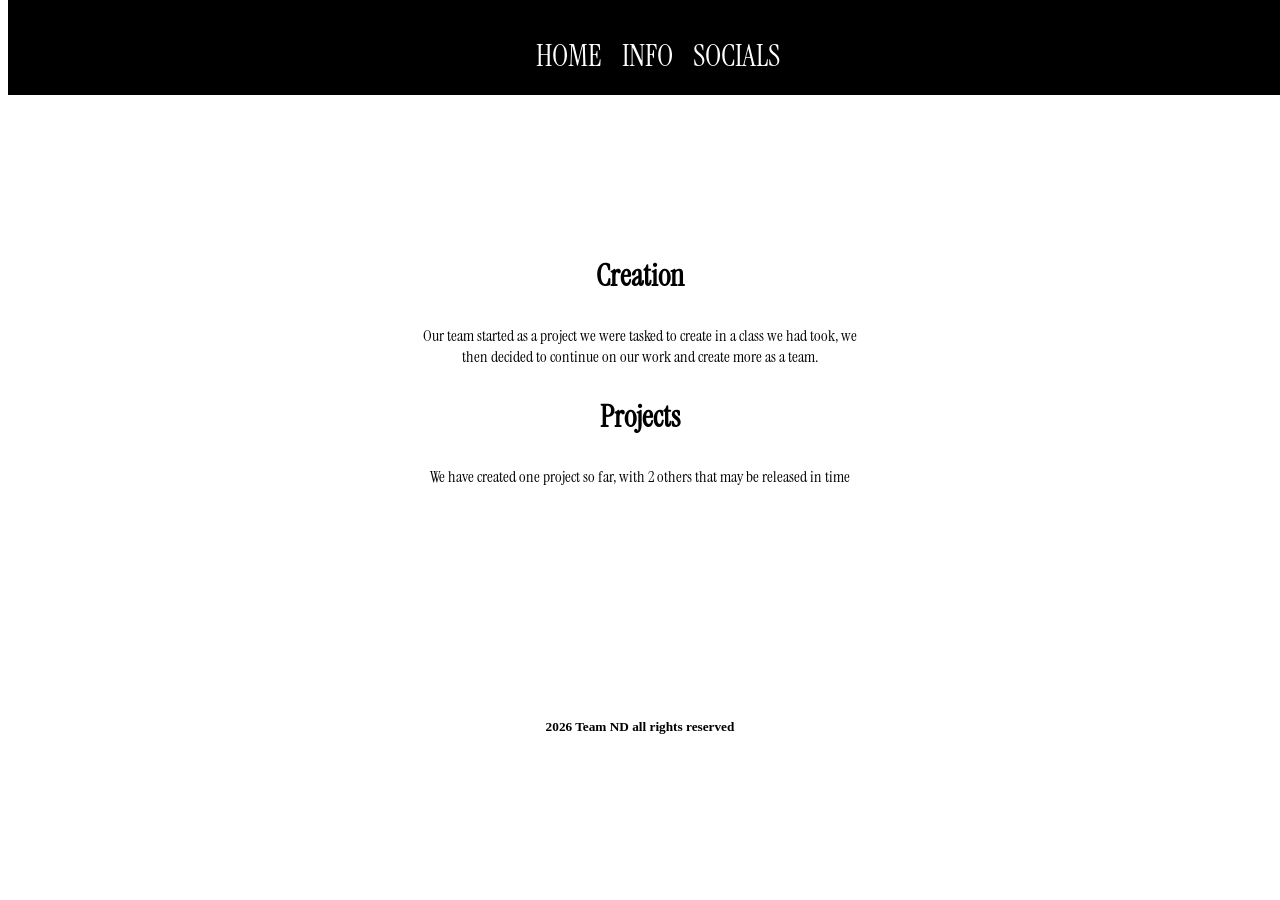
==== info.html @ 8ff18eb7 "RAHHHH nakskbndka" ====
<html>
    <head>
        <title>Team ND</title>
        <link rel="stylesheet" href="style.css">
    </head>
    <body>
        <nav>   
            <ul>
                <li><a href="index.html">HOME</a></li>
                <li><a href="info.html">INFO</a></li>
                <li><a href="https://youtube.com/@Studio_GPB" target="_blank">SOCIALS</a></li>
            </ul>
            
        </nav>
        <p class="space"><br><br><br></p>
        <p class="bigone">Creation</p>
        <p>Our team started as a project we were tasked to create in a class we had took, we <br>then decided to continue on our work and create more as a team.</p>
        <p class="bigone">Projects</p>
        <p>We have created one project so far, with 2 others that may be released in time</p>
        <p class="space"><br><br></p>
        <h5>2026 Team ND all rights reserved</h5>
        
    </body>
</html>
---- style.css ----
@import url("https://fonts.googleapis.com/css2?family=Instrument+Serif:ital@0;1&display=swap");
h1 {
    text-align:center;
    margin-top: 100px;
    font-size: 50px;
}

nav, ul {
    list-style-type: none;
    padding:10px 10px 10px 10px;
    overflow: hidden;
    background-color: cadetblue;
    display:flex;
    justify-content: center;
    position:fixed;
    top:0;
    width:100%;
}

nav, ul, li, a {
    
    color: rgb(255, 255, 255);
    text-align: center;
    padding: 14px, 16px;
    text-decoration: none;
    

}
nav, ul, li, a:hover {
    background-color: rgb(0, 0, 0);
}
.logo{
    width: order;
    height: 40px;
    text-align:left;
    z-index: 10;
}
nav, h1, p {
    font-family: "Instrument Serif";
}
ul, li {
    float:left;
    color: white;
}
a:active {
    background-color: rgb(0, 0, 54);
}

p {
    text-align:center;
}
li {
    margin: 10px;
}
.bigone {
    font-size: 30px;
    font-weight:bold;
}
.images {
    margin: 10px;
    text-align: center;
}
img {
    text-align: center;
    height:250px;
}
div {
    text-align: center;
}
.space {
    font-size: 50px;
}
h5 {
    text-align: center;
}
h2 {
    text-align: center;
}
a {
    font-size: 30px;
}
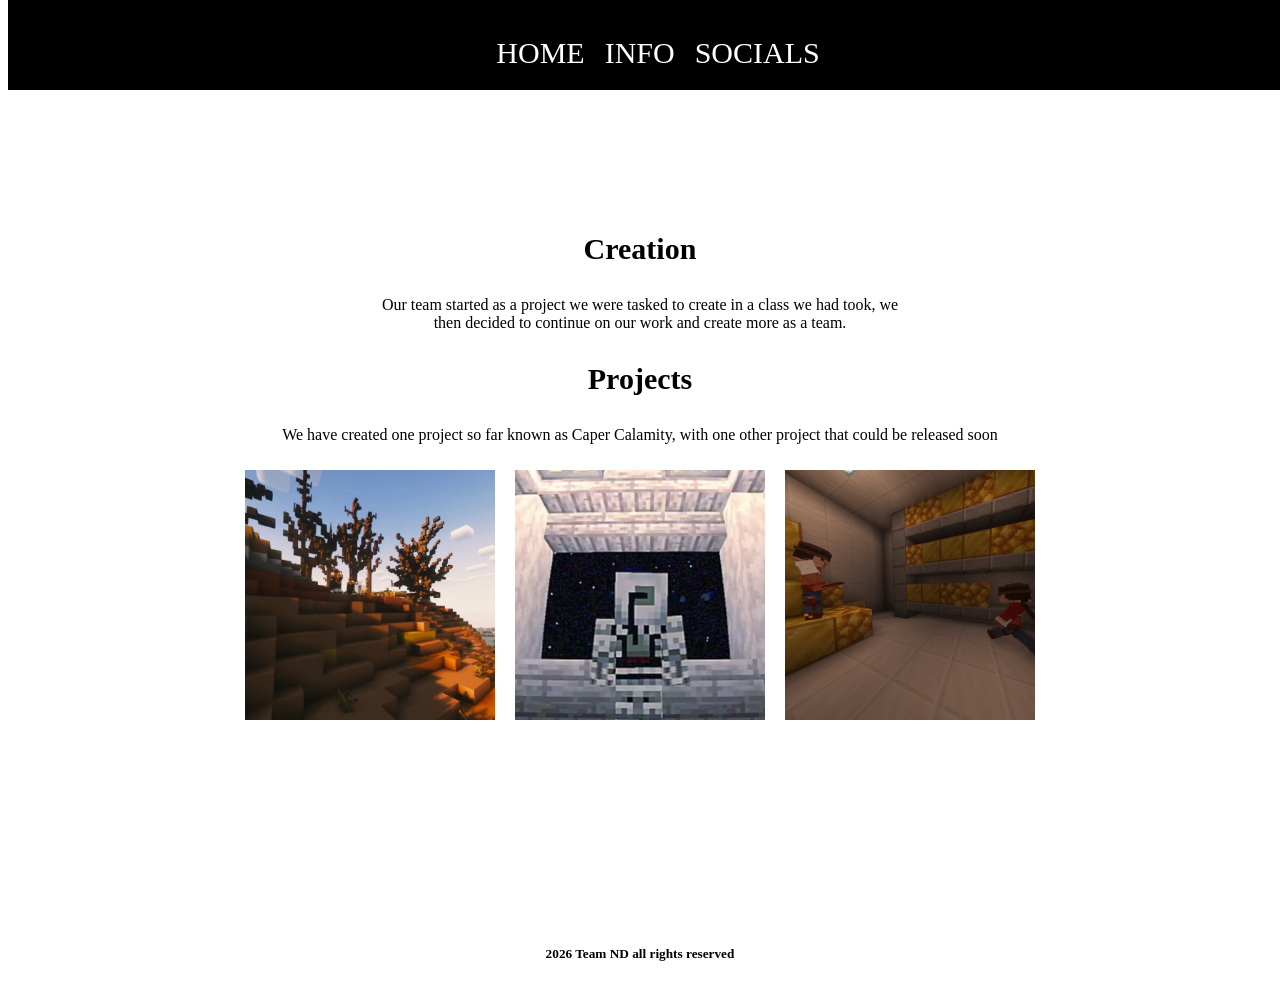
==== commit b813eafb: "fixes" ====
--- a/info.html
+++ b/info.html
@@ -2,13 +2,14 @@
     <head>
         <title>Team ND</title>
         <link rel="stylesheet" href="style.css">
+        <link rel="icon" type="x-icon" href="teamND.ico">
     </head>
     <body>
         <nav>   
             <ul>
                 <li><a href="index.html">HOME</a></li>
                 <li><a href="info.html">INFO</a></li>
-                <li><a href="https://youtube.com/@Studio_GPB" target="_blank">SOCIALS</a></li>
+                <li><a href="https://youtube.com/@TeamNeverDone" target="_blank">SOCIALS</a></li>
             </ul>
             
         </nav>
@@ -16,7 +17,10 @@
         <p class="bigone">Creation</p>
         <p>Our team started as a project we were tasked to create in a class we had took, we <br>then decided to continue on our work and create more as a team.</p>
         <p class="bigone">Projects</p>
-        <p>We have created one project so far, with 2 others that may be released in time</p>
+        <p>We have created one project so far known as Caper Calamity, with one other project that could be released soon</p>
+        <div>
+            <img src="cc1.png"class="images"><img src="ph3.png"class="images"><img src="cc3.png"class="images"><br>
+        </div>
         <p class="space"><br><br></p>
         <h5>2026 Team ND all rights reserved</h5>
         
--- a/style.css
+++ b/style.css
@@ -15,67 +15,5 @@
     position:fixed;
     top:0;
     width:100%;
-}
-
-nav, ul, li, a {
-    
-    color: rgb(255, 255, 255);
-    text-align: center;
-    padding: 14px, 16px;
-    text-decoration: none;
-    
-
-}
-nav, ul, li, a:hover {
-    background-color: rgb(0, 0, 0);
-}
-.logo{
-    width: order;
-    height: 40px;
-    text-align:left;
-    z-index: 10;
-}
-nav, h1, p {
-    font-family: "Instrument Serif";
-}
-ul, li {
-    float:left;
-    color: white;
-}
-a:active {
-    background-color: rgb(0, 0, 54);
-}
-
-p {
-    text-align:center;
-}
-li {
-    margin: 10px;
-}
-.bigone {
-    font-size: 30px;
-    font-weight:bold;
-}
-.images {
-    margin: 10px;
-    text-align: center;
-}
-img {
-    text-align: center;
-    height:250px;
-}
-div {
-    text-align: center;
-}
-.space {
-    font-size: 50px;
-}
-h5 {
-    text-align: center;
-}
-h2 {
-    text-align: center;
-}
-a {
-    font-size: 30px;
-}+    text-align:center;}nav,ul,li,a{color:rgb(255,255,255);text-align:center;padding:14px,16px;text-decoration:none;}nav,ul,li,a:hover{background-color:rgb(0,0,0);}text-align:center;}nav,h1,p{font-family:"Instrument Serif";}ul,li{float:left;color:white;text-align:center;}p{text-align:center;}li{margin:10px;text-align:center;
+}.bigone{font-size:30px;font-weight:bold;text-align:center;}.images{margin:10px;text-align:center;}img{text-align:center;height:250px;}div{text-align:center;}.space{font-size:50px;text-align:center;}h5{text-align:center;}.button{text-align: center;color:black;}a{font-size: 30px;text-align:center;}
